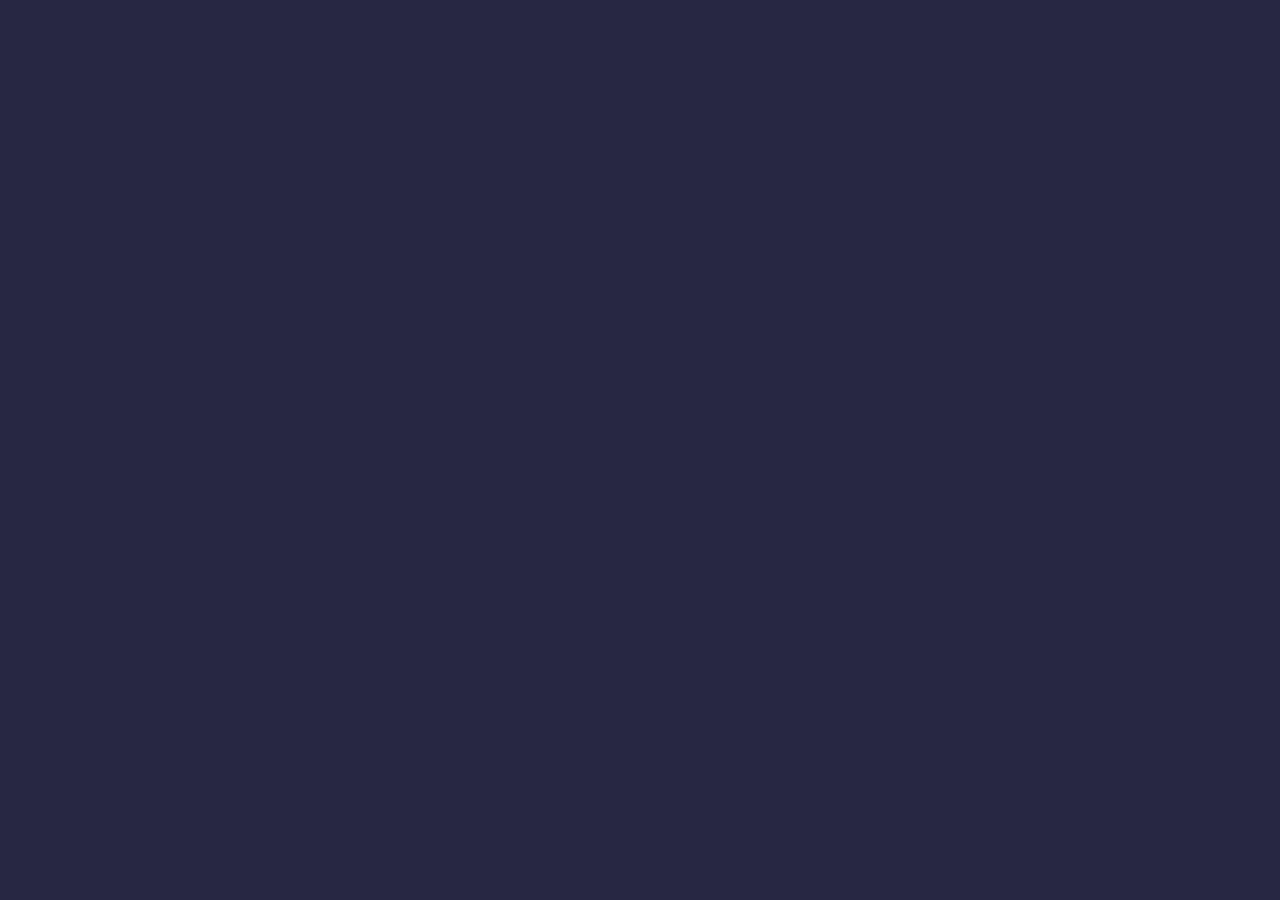
==== frontend/index.html @ b184c1ea "Create signup/login screen" ====
<!doctype html>
<html lang="pt-BR">
<head>
    <meta charset="utf-8">
    <meta name="viewport" content="width=device-width, initial-scale=1">
    <link rel="stylesheet" href="style.css">
    <link rel="preconnect" href="https://fonts.googleapis.com">
    <link rel="preconnect" href="https://fonts.gstatic.com" crossorigin>
    <link href="https://fonts.googleapis.com/css2?family=Roboto:ital,wght@0,100..900;1,100..900&display=swap" rel="stylesheet">
    <title>Projeto 3</title>
</head>
<body>
    <script src="/dist/pocketbase.umd.js"></script>
    <script src="/const.js"></script>
    <script src="/app.js"></script>
</body>
</html>
---- frontend/style.css ----
body {
    font-family: "Roboto", sans-serif;
    font-optical-sizing: auto;
    background-color: #272744;
    color: #fbf5ef;

}
.vertical-container {
    display: flex;
    flex-direction: column;
    background-color: #494d7e;
    justify-content: center;
    border-radius: 8px;
    margin: 5px;
    gap: 12px;
    padding: 32px 64px;
    box-shadow: black 8px 8px;
}

.center-container {
    display: flex;
    flex-direction: column;
    justify-content: center;
    align-items: center;
    top:0;
    bottom: 0;
    left: 0;
    right: 0;
}

label {
    font-size: 18pt;
}

.hidden {
    display: none;
}

button {
    background-color: #8b6d9c;
    border-radius: 8px;
    border-width: 0;
    color: #fbf5ef;
    cursor: pointer;
    display: inline-block;
    font-family: "Roboto";
    font-size: 14px;
    font-weight: 500;
    line-height: 20px;
    list-style: none;
    margin: 0;
    padding: 10px 12px;
    text-align: center;
    transition: all 200ms;
    vertical-align: baseline;
    white-space: nowrap;
    user-select: none;
    -webkit-user-select: none;
    touch-action: manipulation;
    box-shadow: black 8px 8px;

}

input {
    border-radius: 8px;
    border-width: 0;
    font-family: "Roboto";
    font-size: 14px;
    font-weight: 500;
    line-height: 20px;
    padding: 8px 10px;


}
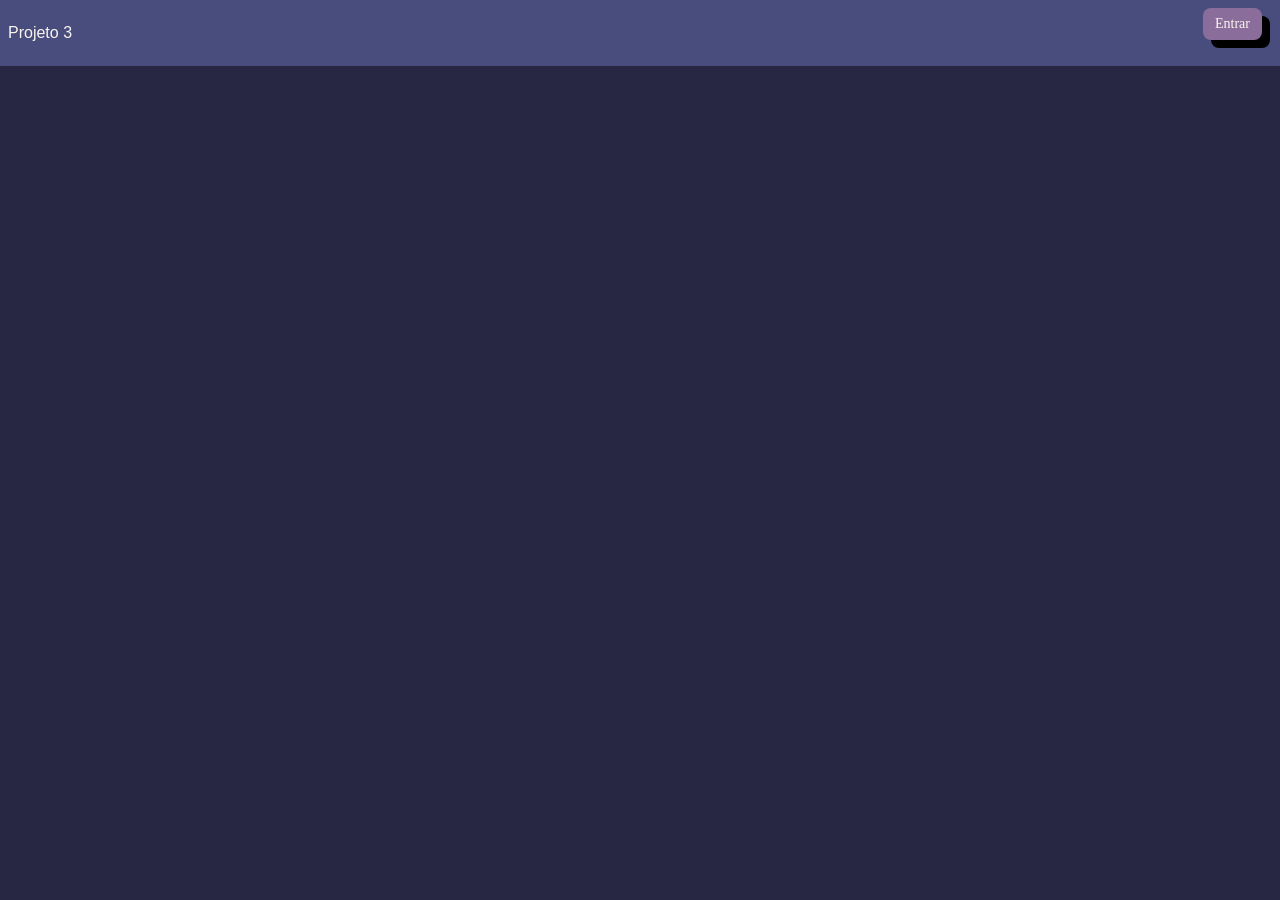
==== commit 25785450: "home page changes" ====
--- a/frontend/index.html
+++ b/frontend/index.html
@@ -10,6 +10,17 @@
     <title>Projeto 3</title>
 </head>
 <body>
+    <header>
+        <p>Projeto 3</p>
+        <div style="margin-right: 10px; margin-left: auto;">
+            <button id="login-button">Entrar</button>
+            <div id="logged-in-panel" class="hidden" style="gap: 10px">
+                <p id="account-name">Empty</p>
+                <button id="create-button">Criar</button>
+                <button id="logout-button">Sair</button>
+            </div>
+        </div>
+    </header>
     <script src="/dist/pocketbase.umd.js"></script>
     <script src="/const.js"></script>
     <script src="/app.js"></script>
--- a/frontend/style.css
+++ b/frontend/style.css
@@ -3,8 +3,21 @@
     font-optical-sizing: auto;
     background-color: #272744;
     color: #fbf5ef;
+}
 
+header {
+    background-color: #494d7e;
+    top: 0;
+    left: 0;
+    right: 0;
+    margin: 0px;
+    padding: 8px;
+    position: absolute;
+    display: flex;
+    flex-direction: row;
+    
 }
+
 .vertical-container {
     display: flex;
     flex-direction: column;
@@ -49,7 +62,7 @@
     line-height: 20px;
     list-style: none;
     margin: 0;
-    padding: 10px 12px;
+    padding: 6px 12px;
     text-align: center;
     transition: all 200ms;
     vertical-align: baseline;
@@ -58,7 +71,22 @@
     -webkit-user-select: none;
     touch-action: manipulation;
     box-shadow: black 8px 8px;
+    outline-width: 4px;
+    outline-color: #8b6d9c;
+}
 
+button:hover {
+    background-color: #c69fa5;
+    outline: solid;
+    outline-width: 1px;
+    outline-color: #8b6d9c;
+}
+
+button:active {
+    background-color: #494d7e;
+    outline: solid;
+    outline-width: 1px;
+    outline-color: #8b6d9c;
 }
 
 input {
@@ -69,6 +97,10 @@
     font-weight: 500;
     line-height: 20px;
     padding: 8px 10px;
+}
 
-
+.logged-in-panel {
+    display: flex;
+    gap: 32px;
+    padding: 5px;
 }
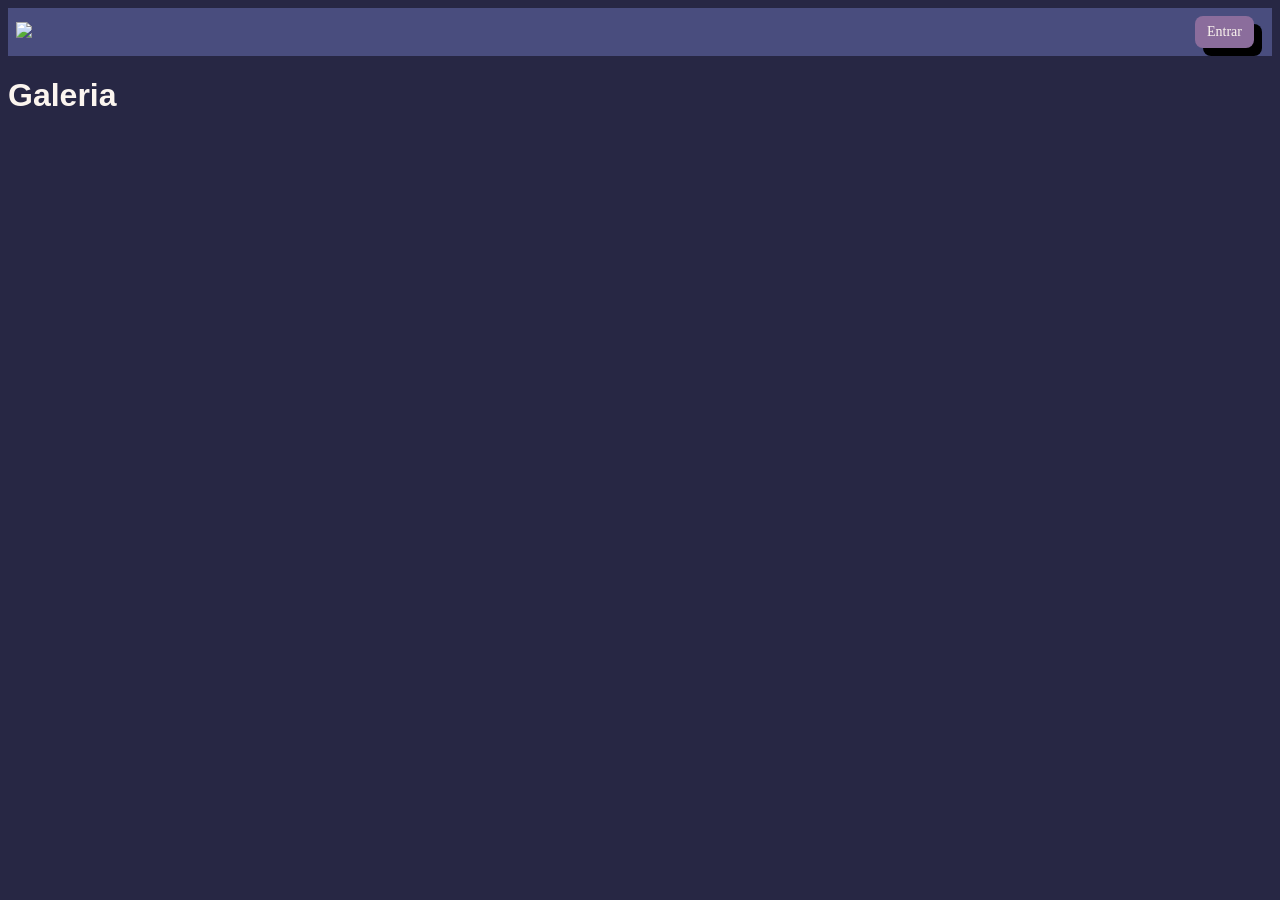
==== commit 74b2e461: "add front page" ====
--- a/frontend/index.html
+++ b/frontend/index.html
@@ -11,7 +11,7 @@
 </head>
 <body>
     <header>
-        <p>Projeto 3</p>
+        <a href="/index.html" class="logo"><img src="/logo.png"/></a>
         <div style="margin-right: 10px; margin-left: auto;">
             <button id="login-button">Entrar</button>
             <div id="logged-in-panel" class="hidden" style="gap: 10px">
@@ -21,6 +21,11 @@
             </div>
         </div>
     </header>
+    <h1 >Galeria</h1>
+    <div id="previews-container">
+    </div>
+
+
     <script src="/dist/pocketbase.umd.js"></script>
     <script src="/const.js"></script>
     <script src="/app.js"></script>
--- a/frontend/style.css
+++ b/frontend/style.css
@@ -12,10 +12,13 @@
     right: 0;
     margin: 0px;
     padding: 8px;
-    position: absolute;
     display: flex;
     flex-direction: row;
-    
+    height: 6%;
+    max-height: 6%;
+    position: sticky;
+    justify-content: center;
+    align-items: center;
 }
 
 .vertical-container {
@@ -103,4 +106,128 @@
     display: flex;
     gap: 32px;
     padding: 5px;
+}
+
+.mesh-tree {
+    width: 20%;
+    background-color: #272744;
+    border-right: 1px solid #494d7e ;
+    padding: 32px;
+}
+
+#wgpu-canvas {
+    width: 60%;
+    background-color: #000000;
+}
+
+.mesh-inspector {
+    width: 20%;
+    min-width: 20%;
+    max-width: 20%;
+    border-left: 1px solid #494d7e ;
+    padding: 32px;
+}
+
+.dropdown-content {
+  display: none;
+  position: absolute;
+  background-color: #494d7e;
+  border: 1px solid #8b6d9c;
+  border-radius: 8px;
+  z-index: 1;
+  padding: 8px;
+}
+.dropdown-show {display:block;}
+
+.dropdown-button {
+    background-color: #8b6d9c;
+    border-radius: 8px;
+    border-width: 0;
+    color: #fbf5ef;
+    cursor: pointer;
+    display: inline-block;
+    font-family: "Roboto";
+    font-size: 14px;
+    font-weight: 500;
+    line-height: 20px;
+    list-style: none;
+    margin: 0;
+    padding: 6px 12px;
+    text-align: center;
+    transition: all 200ms;
+    vertical-align: baseline;
+    white-space: nowrap;
+    user-select: none;
+    -webkit-user-select: none;
+    touch-action: manipulation;
+    box-shadow: black 8px 8px;
+    outline-width: 4px;
+    outline-color: #8b6d9c;
+}
+
+.inspector-element {
+    display: flex; 
+    gap: 16px;
+    justify-content: start;
+    align-items: center;
+}
+
+.inspector {
+    width: 100%;
+    display: grid;
+    gap: 32px; 
+    justify-content: center;
+}
+
+#shape-list p {
+    outline: solid;
+    outline-width: 1px;
+    outline-color: #8b6d9c;
+}
+
+
+.logo {
+    float: left;
+    width: 64px;
+    border-radius: 16px;
+}
+.logo img {
+    max-width: 100%;;
+    object-fit: scale-down;
+}
+
+#previews-container {
+    display: flex;
+    padding: 16px;
+    height: 92%;
+    flex-direction: row;
+    gap: 24px;
+}
+
+.preview {
+    padding: 4px;
+    border: double;
+    border-width: 8px;
+    border-color: #8b6d9c;
+    border-radius: 8px;;
+    display: block;
+}
+
+.preview p {
+    font-size: smaller;
+    font-style: italic;
+}
+
+.preview a p {
+    font-size: medium;
+    font-weight: bold;
+    font-style: normal;
+}
+
+.preview a {
+    color: inherit;
+    text-decoration: inherit;
+    border-bottom: solid;
+    border-width: 4px;
+    border-color: #8b6d9c;
 }
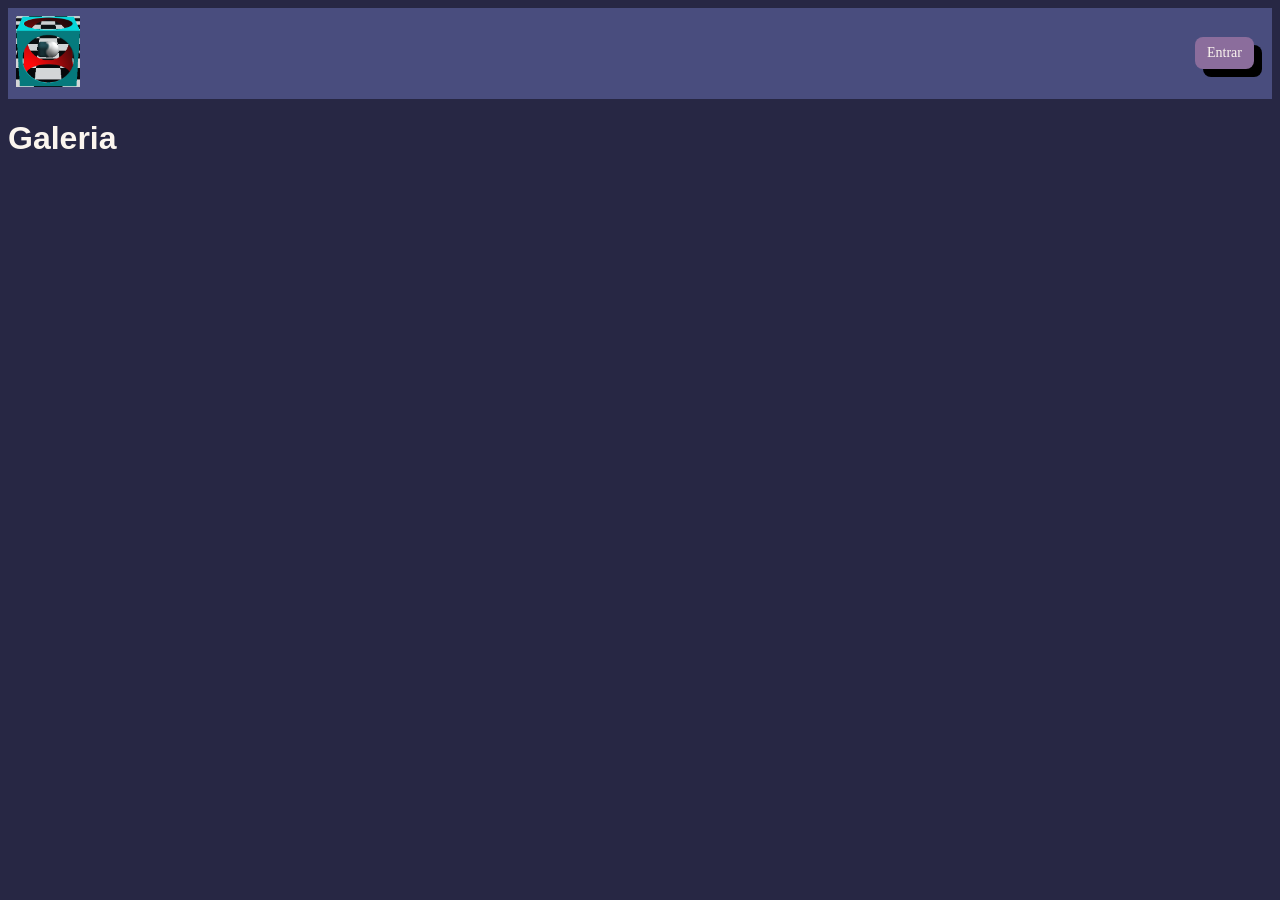
==== commit 420ed83c: "add user view page" ====
--- a/frontend/index.html
+++ b/frontend/index.html
@@ -29,5 +29,6 @@
     <script src="/dist/pocketbase.umd.js"></script>
     <script src="/const.js"></script>
     <script src="/app.js"></script>
+    <script type="text/javascript">loadFrontpage();</script>
 </body>
 </html>
